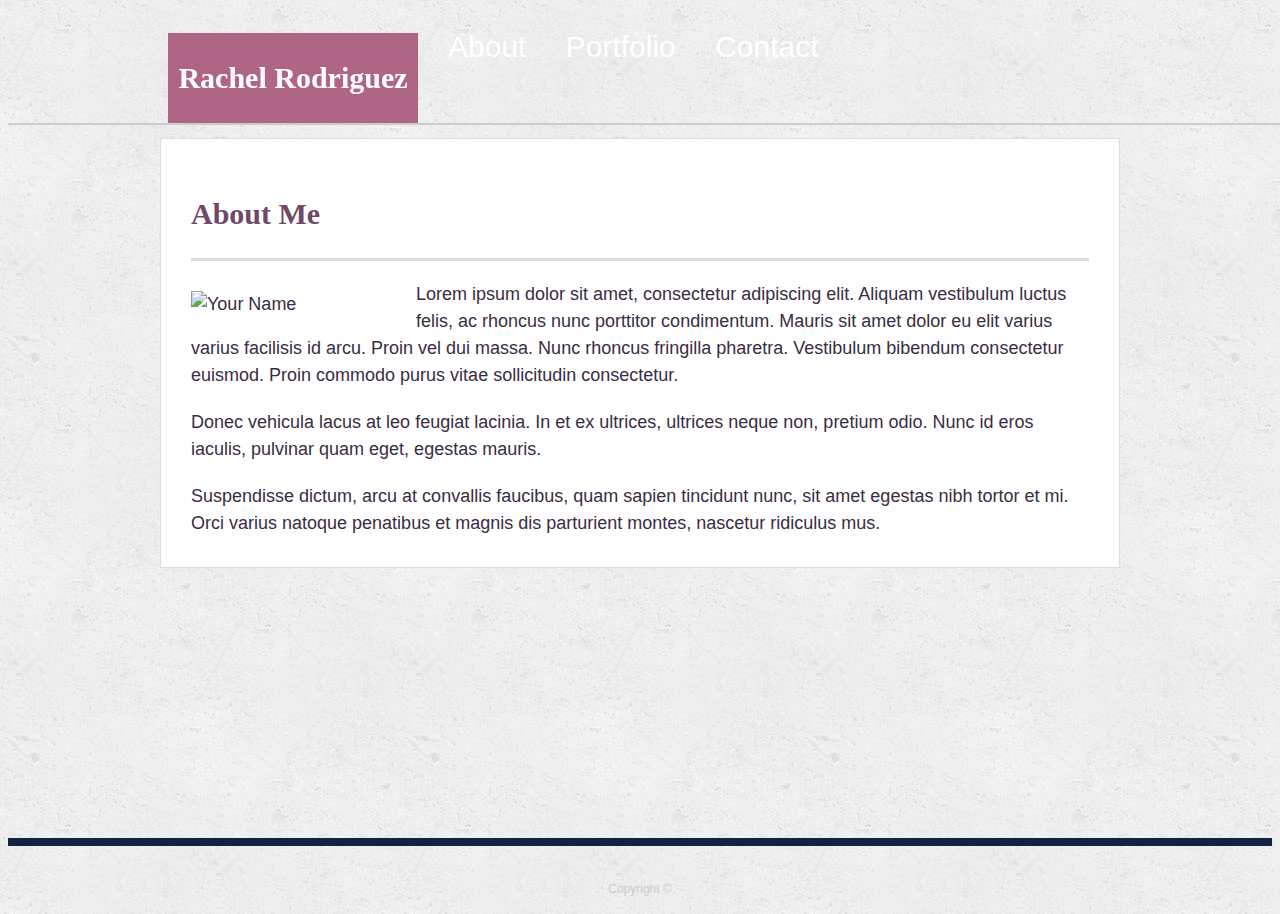
==== index.html @ cc576636 "heck" ====
<!doctype html>
<html lang="en-us">

<head>
  <meta charset="UTF-8">
  <title>About | Your Name</title>
  <link rel="stylesheet" type="text/css" href="assets/css/style.css">
</head>

<body>
  
  <header id="masthead">
    <div class="container">
      <a href="index.html" id="logo">Rachel Rodriguez</a>
      <nav>
        <a href="index.html">About</a>
        <a href="portfolio.html">Portfolio</a>
        <a href="contact.html">Contact</a>
      </nav>
    </div>
  </header>

  <div id="main-container" class="container">
    <section class="main-section">
      <h1>About Me</h1>

      <img src="assets/Images/IMG_4517.jpg" class="auth-image" alt="Your Name">

      <p>Lorem ipsum dolor sit amet, consectetur adipiscing elit. Aliquam vestibulum luctus felis, ac rhoncus nunc porttitor condimentum. Mauris sit amet dolor eu elit varius varius facilisis id arcu. Proin vel dui massa. Nunc rhoncus fringilla pharetra. Vestibulum bibendum consectetur euismod. Proin commodo purus vitae sollicitudin consectetur.</p>

      <p>Donec vehicula lacus at leo feugiat lacinia. In et ex ultrices, ultrices neque non, pretium odio. Nunc id eros iaculis, pulvinar quam eget, egestas mauris.</p>

      <p>Suspendisse dictum, arcu at convallis faucibus, quam sapien tincidunt nunc, sit amet egestas nibh tortor et mi. Orci varius natoque penatibus et magnis dis parturient montes, nascetur ridiculus mus.</p>

    </section>

  </div>

  <footer>
    <div class="container">
      Copyright &copy; 
    </div>
  </footer>
</body>

</html>
---- assets/css/style.css ----
header{
  background: url("assets/images/k2co3xb4gry")  
}
nav {

  font-family: Impact, Haettenschweiler, 'Arial Narrow Bold', sans-serif;
  font-size: 30px;
  
}
body {
    font-family: Arial, "Helvetica Neue", Helvetica, sans-serif;
    font-size: 18px;
    line-height: 34px;
    color: #3b2c44;
    background: url("../images/concrete_seamless.png");
  }
  
  * {
    box-sizing: border-box;
  }
  

  
  .container {
    width: 100%;
    max-width: 960px;
    margin: 0 auto;
    clear: both;
  }
  
  h1,
  h2,
  h3,
  p {
    margin-bottom: 20px;
  }
  
  p:last-child {
    margin-bottom: 0;
  }
  
  h1,
  h2,
  h3 {
    font-family: Georgia, Times, "Times New Roman", serif;
    font-weight: 700;
    color: #704869;
  }
  
  h1 {
    padding-bottom: 20px;
    font-size: 30px;
    line-height: 49px;
    border-bottom: 3px solid #dddddd;
  }
  
  h2,
  h3 {
    font-size: 22px;
  }
  
  /* header */
  
  #masthead {
    position: fixed;
    z-index: 100;
    width: 100%;
    margin: 0 0 20px;
    overflow: auto;
    color: #ffffff;
    background: #ffffff;
    border-bottom: 2px solid #cccccc;
    background: url("../Images/k2co3xb4gry.jpg")
  }
  
  #logo {
    float: left;
    width: 250px;
    height: 90px;
    font-family: Georgia, Times, "Times New Roman", serif;
    font-size: 30px;
    font-weight: 700;
    line-height: 90px;
    color: #ffffff;
    text-align: center;
    text-decoration: none;
    background: #af6584;
  }
  
  nav {
    float: center;
    margin-top: 25px;
  }
  
  nav a {
    display: inline-block;
    padding-left: 15px;
    margin-left: 15px;
    line-height: 18px;
    color: #ffffff;
    text-decoration: none;
    border-left: 1px solid #efefef;
  }
  
  nav a:first-child {
    border-left: 0 none;
  }
  
  /* footer */
  
  footer {
    padding: 30px 0;
    clear: both;
    font-size: 12px;
    color: #ffffff;
    color: #cccccc;
    text-align: center;
    background: #666666;
    border-top: 8px solid #122240;
    height: 50px;
    background: url("../Images/k2co3xb4gry.jpg")
  }
  
  h3, h2 {
    padding-bottom: 20px;
    margin-bottom: 15px;
    line-height: 22px;
    border-bottom: 2px solid #eeeeee;
  }
  
  /* main */
  
  #main-container {
    padding-top: 130px;
    min-height: calc(100vh - 70px);
  }
  
  .main-section {
    float: left;
    width: 100%;
    max-width: 960px;
    padding: 30px;
    margin: 0 0 30px;
    background: #ffffff;
    border: 1px solid #dddddd;
  }
  
  /* portfolio page */
  * {
    box-sizing: border-box;}
  
  .work {
    position: relative;
    float: left;
    width: 274px;
    height: auto;
    margin: 20px 0 25px;
    overflow: auto;
  }
  
  .work:nth-child(even) {
    margin-right: 50px;
  }
  
  .work img {
    width: 100%;
    border: 0 none;
    opacity: 0.8;
  }
/*
  .work h3 {
    position: absolute;
    bottom: 20px;
    width: 100%;
    padding: 15px;
    margin-bottom: 0;
    font-weight: 300;
    line-height: 30px;
    color: #ffffff;
    text-align: center;
    background: #122240;
    border-bottom: 0;
  }
  */
  
  .auth-image {
    float: left;
    width: 200px;
    height: auto;
    margin-top: 10px;
    margin-right: 25px;
  }

  /* contact page */
  
  #contact-form ul {
    margin-bottom: 20px;
  }
  
  #contact-form li {
    margin-bottom: 10px;
  }
  
  label,
  input[type=text],
  input[type=email],
  textarea {
    display: block;
    width: 100%;
  }
  
  input[type=text],
  input[type=email],
  textarea {
    height: 35px;
    padding: 0 10px;
    font-size: 14px;
    border: 1px solid #d897d5;
  }
  
  textarea {
    height: 200px;
  }
  
  input[type=submit] {
    padding: 10px 30px;
    font-size: 18px;
    color: #ffffff;
    cursor: pointer;
    background: #d388c9;
    border: 0 none;
  }
  
  * {
    box-sizing: border-box;
  }
  
 
  body {
   
    font-size: 18px;
    line-height: 27px;
  
  
    background-color: #ccc;
  }
  
  
  .wrapper {
    width: 1024px;
  
  
    margin: 40px auto;
  }
  
  #main-content,
  #sidebar {
  
    width: 500px;
    padding: 30px;
  }
  
  #main-content {
  
    float: left;
  
   
    background: #fff;
  }
  
  #sidebar {
  
    float: right;
  
   
    background: #eee;
  }
  
  @media screen and (max-width: 768px) {
    body {
      background-color: #333;
    }
  
    .wrapper {
      width: 100%;
      padding: 20px;
    }
  
    #main-content,
    #sidebar {
      width: 100%;
    }
  
    #sidebar {
      margin-top: 30px;
    }
  }
  
  
  
  @media screen and (max-width: 320px) {
    body {
      background-color: #122240;
    }
  
    .wrapper {
    
      width: 100%;
    }
  
    #main-content,
    #sidebar {
      width: 100%;
    }
  
    #sidebar {
      width: 100%;
    }
  }
  
  @media screen and (max-width: 168px) {
    body {
      background-color: #333;
    }
  
    .wrapper {
  
      width: 100%;
    }
  
    #main-container,
    #sidebar {
      width: 100%;
      height: 100%;
    }
    #main-section, 
    #sidebar {
      width: 100%;
      height: 100%;
    }
  
    #sidebar {
      width:100%;
    }
  }
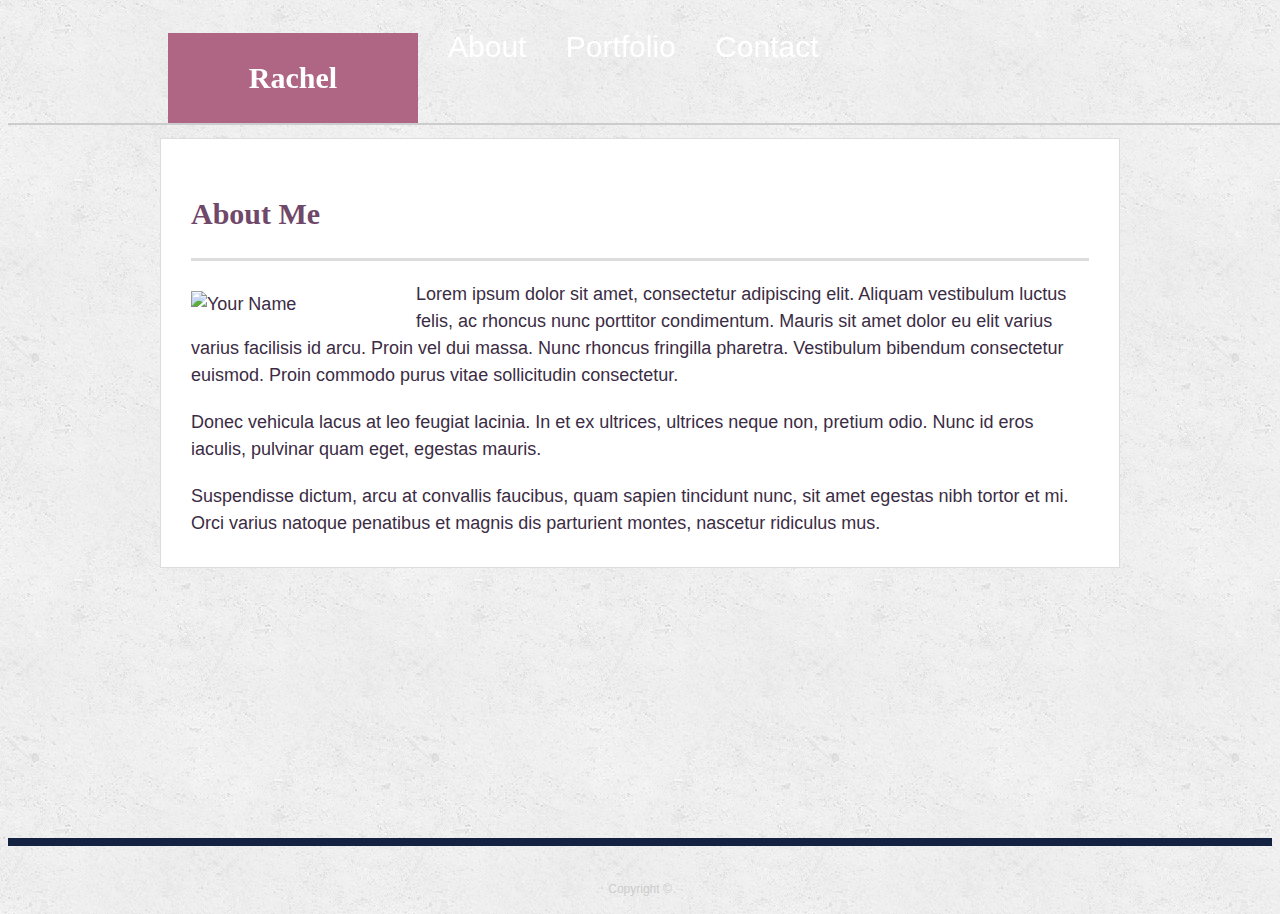
==== commit 4445e2e5: "again" ====
--- a/index.html
+++ b/index.html
@@ -11,7 +11,7 @@
   
   <header id="masthead">
     <div class="container">
-      <a href="index.html" id="logo">Rachel Rodriguez</a>
+      <a href="index.html" id="logo">Rachel</a>
       <nav>
         <a href="index.html">About</a>
         <a href="portfolio.html">Portfolio</a>
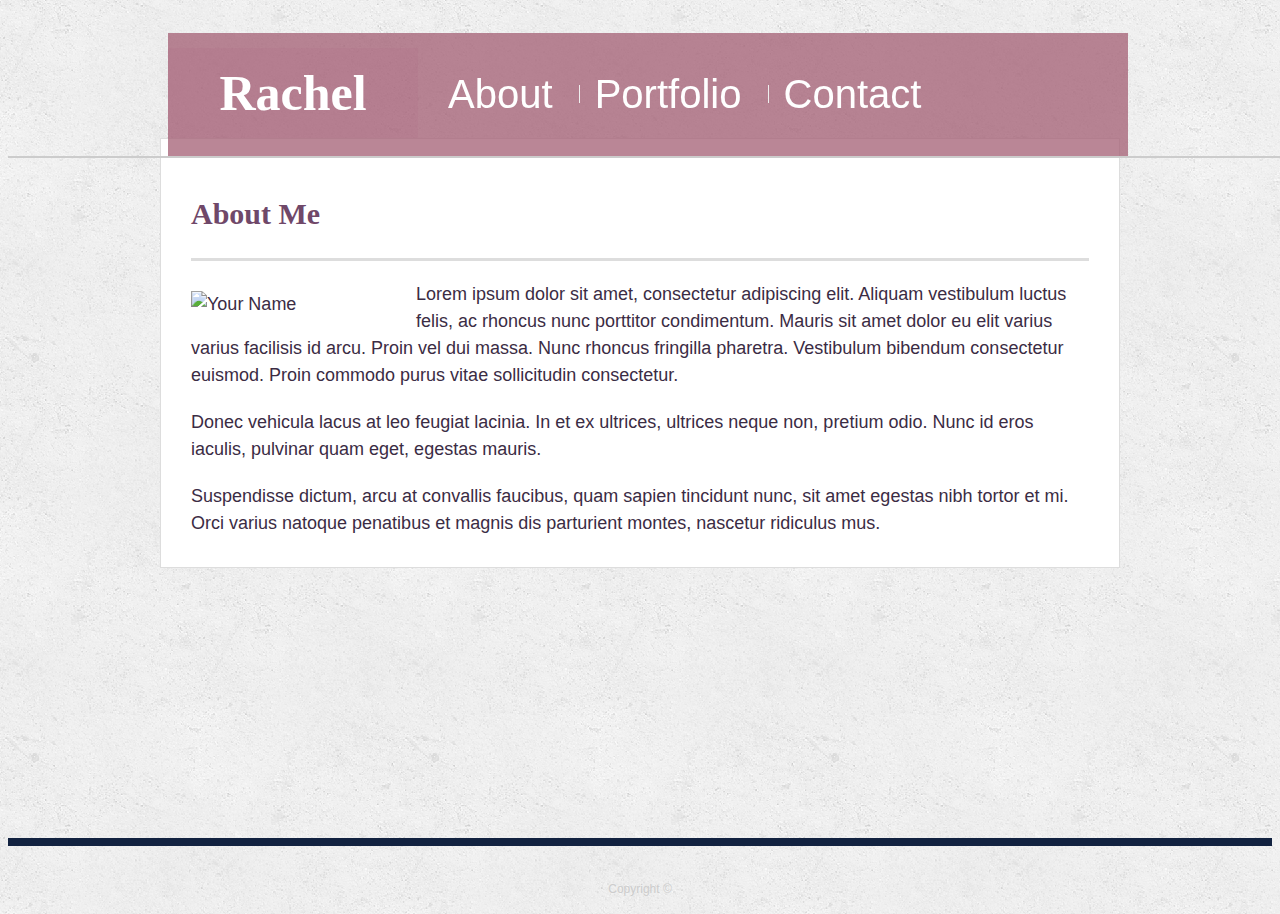
==== commit 2cc53f75: "heck with these images" ====
--- a/index.html
+++ b/index.html
@@ -3,7 +3,7 @@
 
 <head>
   <meta charset="UTF-8">
-  <title>About | Your Name</title>
+  <title>About | Rachel Rodriguez</title>
   <link rel="stylesheet" type="text/css" href="assets/css/style.css">
 </head>
 
@@ -16,6 +16,7 @@
         <a href="index.html">About</a>
         <a href="portfolio.html">Portfolio</a>
         <a href="contact.html">Contact</a>
+           
       </nav>
     </div>
   </header>
--- a/assets/css/style.css
+++ b/assets/css/style.css
@@ -3,12 +3,12 @@
 }
 nav {
 
-  font-family: Impact, Haettenschweiler, 'Arial Narrow Bold', sans-serif;
-  font-size: 30px;
+  font-family: Impact, 'Arial Narrow Bold', sans-serif;
+  font-size: 40px;
   
 }
 body {
-    font-family: Arial, "Helvetica Neue", Helvetica, sans-serif;
+    font-family: Impact, Haettenschweiler, 'Arial Narrow Bold', sans-serif;
     font-size: 18px;
     line-height: 34px;
     color: #3b2c44;
@@ -75,21 +75,25 @@
   
   #logo {
     float: left;
+    margin-top: 15px;
     width: 250px;
     height: 90px;
     font-family: Georgia, Times, "Times New Roman", serif;
-    font-size: 30px;
+    font-size: 50px;
     font-weight: 700;
     line-height: 90px;
     color: #ffffff;
     text-align: center;
     text-decoration: none;
-    background: #af6584;
+    background: rgba(163, 93, 115, 0.100);
   }
   
   nav {
+    background: rgba(163, 93, 115, 0.75);
     float: center;
     margin-top: 25px;
+    padding: 5%
+    
   }
   
   nav a {
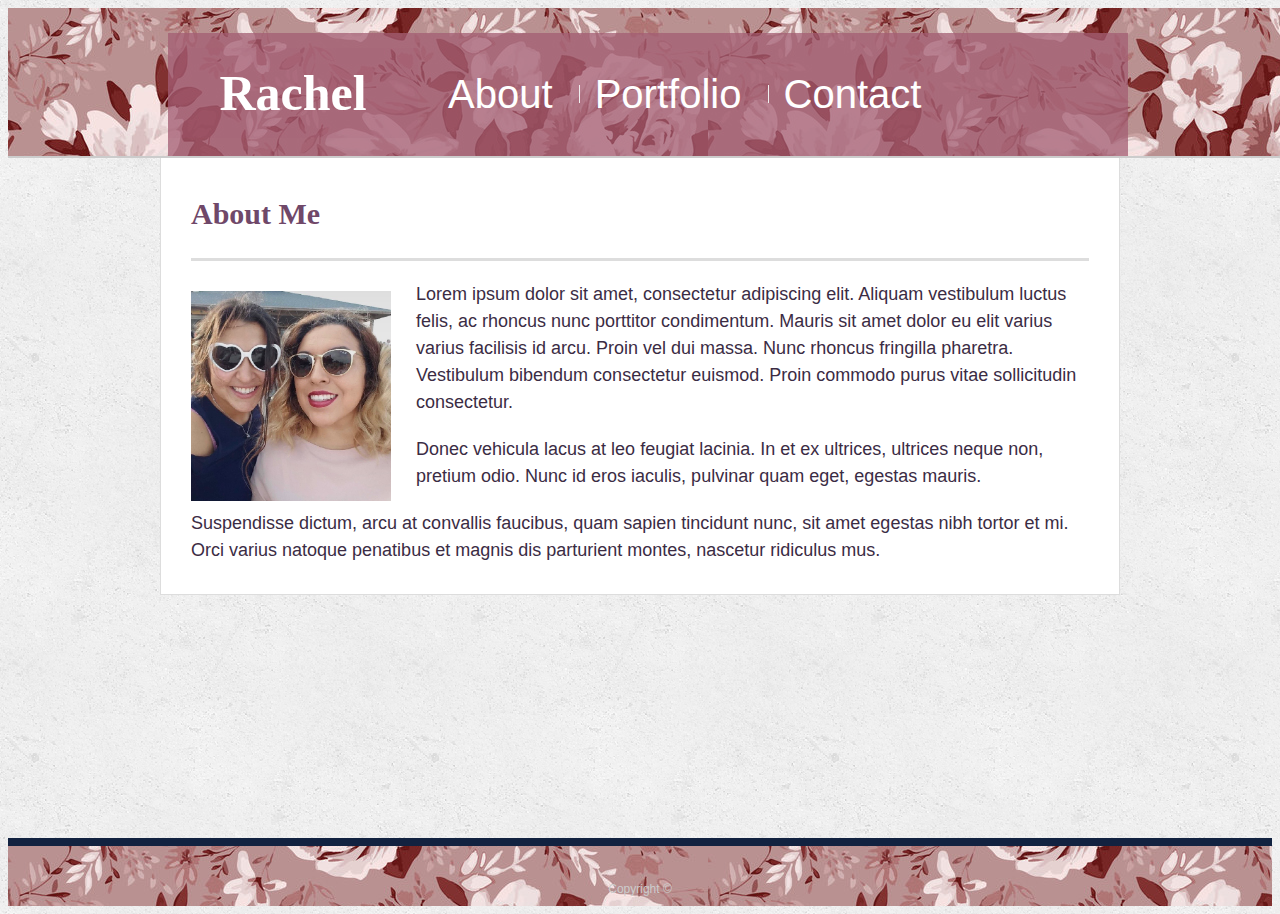
==== commit 01460da9: "Update index.html" ====
--- a/index.html
+++ b/index.html
@@ -25,7 +25,7 @@
     <section class="main-section">
       <h1>About Me</h1>
 
-      <img src="assets/Images/IMG_4517.jpg" class="auth-image" alt="Your Name">
+      <img src="assets/images/IMG_4517.jpg" class="auth-image" alt="Your Name">
 
       <p>Lorem ipsum dolor sit amet, consectetur adipiscing elit. Aliquam vestibulum luctus felis, ac rhoncus nunc porttitor condimentum. Mauris sit amet dolor eu elit varius varius facilisis id arcu. Proin vel dui massa. Nunc rhoncus fringilla pharetra. Vestibulum bibendum consectetur euismod. Proin commodo purus vitae sollicitudin consectetur.</p>
 
@@ -44,4 +44,4 @@
   </footer>
 </body>
 
-</html>+</html>
--- a/assets/css/style.css
+++ b/assets/css/style.css
@@ -70,7 +70,7 @@
     color: #ffffff;
     background: #ffffff;
     border-bottom: 2px solid #cccccc;
-    background: url("../Images/k2co3xb4gry.jpg")
+    background: url("../images/k2co3xb4gry.jpg")
   }
   
   #logo {
@@ -122,7 +122,7 @@
     background: #666666;
     border-top: 8px solid #122240;
     height: 50px;
-    background: url("../Images/k2co3xb4gry.jpg")
+    background: url("../images/k2co3xb4gry.jpg")
   }
   
   h3, h2 {
@@ -346,4 +346,4 @@
     #sidebar {
       width:100%;
     }
-  }+  }
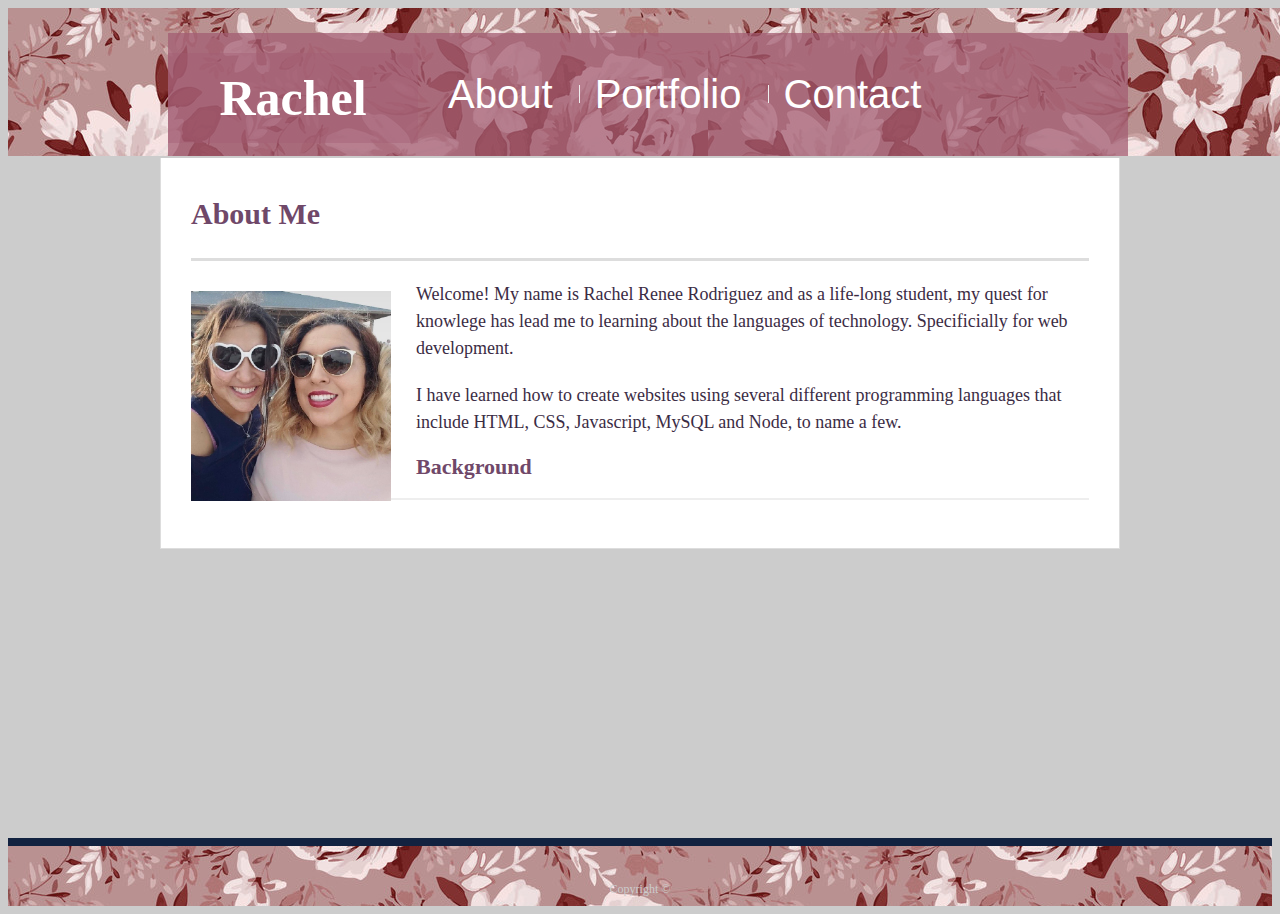
==== commit 8b84d673: "fixing links" ====
--- a/index.html
+++ b/index.html
@@ -27,12 +27,13 @@
 
       <img src="assets/images/IMG_4517.jpg" class="auth-image" alt="Your Name">
 
-      <p>Lorem ipsum dolor sit amet, consectetur adipiscing elit. Aliquam vestibulum luctus felis, ac rhoncus nunc porttitor condimentum. Mauris sit amet dolor eu elit varius varius facilisis id arcu. Proin vel dui massa. Nunc rhoncus fringilla pharetra. Vestibulum bibendum consectetur euismod. Proin commodo purus vitae sollicitudin consectetur.</p>
+      <p>Welcome! My name is Rachel Renee Rodriguez and as a life-long student, my quest for knowlege has lead me to learning about the languages of technology. Specificially for web development. </p>
 
-      <p>Donec vehicula lacus at leo feugiat lacinia. In et ex ultrices, ultrices neque non, pretium odio. Nunc id eros iaculis, pulvinar quam eget, egestas mauris.</p>
+      <P> I have learned how to create websites using several different programming languages that include HTML, CSS, Javascript, MySQL and Node, to name a few.</p>
 
-      <p>Suspendisse dictum, arcu at convallis faucibus, quam sapien tincidunt nunc, sit amet egestas nibh tortor et mi. Orci varius natoque penatibus et magnis dis parturient montes, nascetur ridiculus mus.</p>
+      <h2>Background</h2>
 
+      <p></p>
     </section>
 
   </div>
--- a/assets/css/style.css
+++ b/assets/css/style.css
@@ -1,5 +1,6 @@
 header{
-  background: url("assets/images/k2co3xb4gry")  
+  background: url("assets/images/k2co3xb4gry.jpg");
+  
 }
 nav {
 
@@ -12,7 +13,7 @@
     font-size: 18px;
     line-height: 34px;
     color: #3b2c44;
-    background: url("../images/concrete_seamless.png");
+    background: url("assets/images/concrete_seamless.png");
   }
   
   * {
@@ -26,6 +27,7 @@
     max-width: 960px;
     margin: 0 auto;
     clear: both;
+    font-family: 'Coda';
   }
   
   h1,
@@ -42,13 +44,14 @@
   h1,
   h2,
   h3 {
-    font-family: Georgia, Times, "Times New Roman", serif;
+    font-family: "impact ";
     font-weight: 700;
     color: #704869;
   }
   
   h1 {
     padding-bottom: 20px;
+    font-family: "impact";
     font-size: 30px;
     line-height: 49px;
     border-bottom: 3px solid #dddddd;
@@ -65,27 +68,28 @@
     position: fixed;
     z-index: 100;
     width: 100%;
-    margin: 0 0 20px;
+    margin: 0 0 10px;
     overflow: auto;
     color: #ffffff;
     background: #ffffff;
     border-bottom: 2px solid #cccccc;
-    background: url("../images/k2co3xb4gry.jpg")
+    background: url("../images/k2co3xb4gry.jpg");
+    font-family: 'Coda', cursive;
   }
   
   #logo {
     float: left;
-    margin-top: 15px;
+    margin-top: 20px;
     width: 250px;
     height: 90px;
-    font-family: Georgia, Times, "Times New Roman", serif;
+    font-family: 'impact';
     font-size: 50px;
     font-weight: 700;
     line-height: 90px;
     color: #ffffff;
     text-align: center;
     text-decoration: none;
-    background: rgba(163, 93, 115, 0.100);
+    background: rgba(163, 93, 115, 0.40);
   }
   
   nav {
@@ -347,3 +351,15 @@
       width:100%;
     }
   }
+
+  /* Centered text */
+.bottom-centered {
+  position: absolute;
+  top: 50%;
+  left: 50%;
+  transform: translate(-50%, -25%);
+  font-size: 40px;
+  font-family: 'Coda', cursive;
+  font: outline;
+  color: rgba(163, 93, 115, .90);
+}